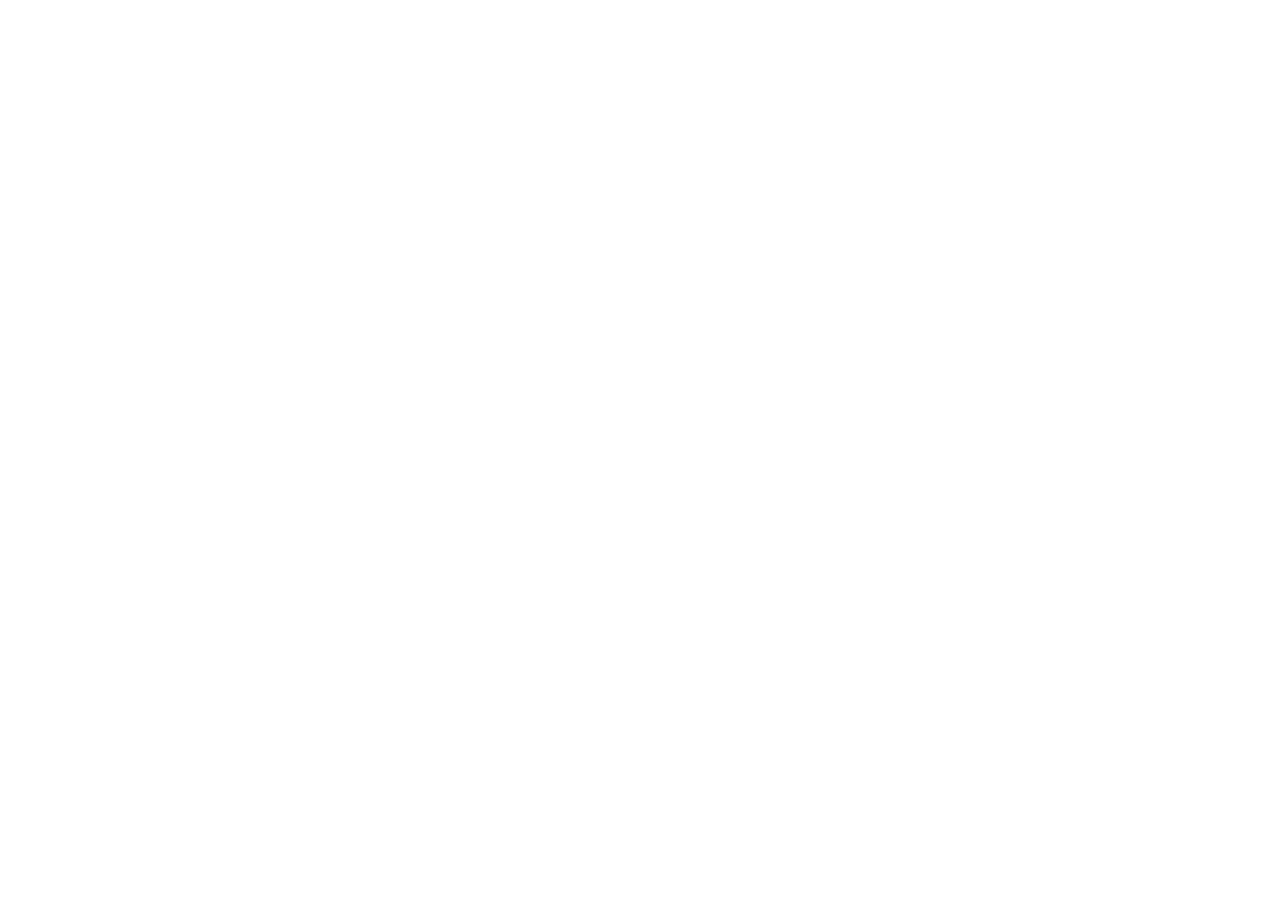
==== web/index.html @ e799c543 "First commit." ====
<!DOCTYPE html>
<html>
<head>
  <!--
    If you are serving your web app in a path other than the root, change the
    href value below to reflect the base path you are serving from.

    The path provided below has to start and end with a slash "/" in order for
    it to work correctly.

    Fore more details:
    https://developer.mozilla.org/en-US/docs/Web/HTML/Element/base

    On production change to:
    * <base href="/sign-form/" />
  -->
  <base href="/">

  <meta charset="UTF-8">
  <meta content="IE=Edge" http-equiv="X-UA-Compatible">
  <meta name="description" content="A new Flutter project.">

  <!-- iOS meta tags & icons -->
  <meta name="apple-mobile-web-app-capable" content="yes">
  <meta name="apple-mobile-web-app-status-bar-style" content="black">
  <meta name="apple-mobile-web-app-title" content="linkinbio">
  <link rel="apple-touch-icon" href="icons/Icon-192.png">

  <!-- Favicon -->
  <link rel="icon" type="image/png" href="favicon.png"/>

  <title>Linkinbio</title>
  <link rel="manifest" href="manifest.json">
</head>
<body>
  <!-- This script installs service_worker.js to provide PWA functionality to
       application. For more information, see:
       https://developers.google.com/web/fundamentals/primers/service-workers -->
  <script>
    if ('serviceWorker' in navigator) {
      window.addEventListener('flutter-first-frame', function () {
        navigator.serviceWorker.register('flutter_service_worker.js');
      });
    }
  </script>
  <script src="main.dart.js" type="application/javascript"></script>
</body>
</html>
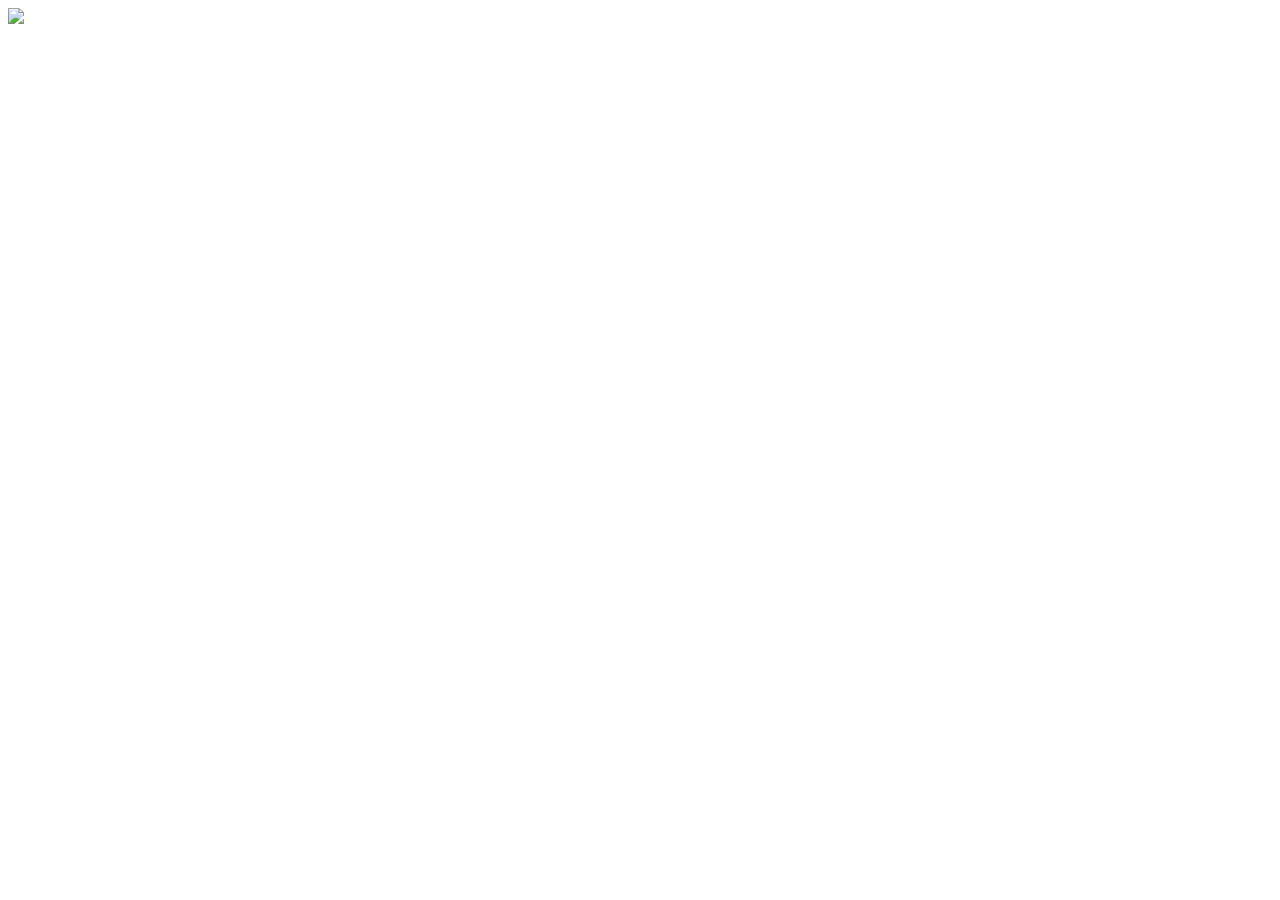
==== commit 379cb8a0: "- Add splash screen. - Add flutter_native_splash package." ====
--- a/web/index.html
+++ b/web/index.html
@@ -1,7 +1,7 @@
 <!DOCTYPE html>
 <html>
-<head>
-  <!--
+  <head>
+    <!--
     If you are serving your web app in a path other than the root, change the
     href value below to reflect the base path you are serving from.
 
@@ -11,38 +11,44 @@
     Fore more details:
     https://developer.mozilla.org/en-US/docs/Web/HTML/Element/base
 
-    On production change to:
-    * <base href="/sign-form/" />
+    TODO: On production change to:
+    * <base href="/linkinbio/" />
   -->
-  <base href="/">
+    <base href="/" />
 
-  <meta charset="UTF-8">
-  <meta content="IE=Edge" http-equiv="X-UA-Compatible">
-  <meta name="description" content="A new Flutter project.">
+    <meta charset="UTF-8" />
+    <meta content="IE=Edge" http-equiv="X-UA-Compatible" />
+    <meta name="description" content="A new Flutter project." />
 
-  <!-- iOS meta tags & icons -->
-  <meta name="apple-mobile-web-app-capable" content="yes">
-  <meta name="apple-mobile-web-app-status-bar-style" content="black">
-  <meta name="apple-mobile-web-app-title" content="linkinbio">
-  <link rel="apple-touch-icon" href="icons/Icon-192.png">
+    <!-- iOS meta tags & icons -->
+    <meta name="apple-mobile-web-app-capable" content="yes" />
+    <meta name="apple-mobile-web-app-status-bar-style" content="black" />
+    <meta name="apple-mobile-web-app-title" content="linkinbio" />
+    <link rel="apple-touch-icon" href="icons/Icon-192.png" />
 
-  <!-- Favicon -->
-  <link rel="icon" type="image/png" href="favicon.png"/>
+    <!-- Favicon -->
+    <link rel="icon" type="image/png" href="favicon.png" />
 
-  <title>Linkinbio</title>
-  <link rel="manifest" href="manifest.json">
+    <title>Linkinbio</title>
+    <link rel="manifest" href="manifest.json" />
+  <link rel="stylesheet" type="text/css" href="splash/style.css">
 </head>
-<body>
-  <!-- This script installs service_worker.js to provide PWA functionality to
+  <body>
+    <!-- This script installs service_worker.js to provide PWA functionality to
        application. For more information, see:
        https://developers.google.com/web/fundamentals/primers/service-workers -->
-  <script>
-    if ('serviceWorker' in navigator) {
-      window.addEventListener('flutter-first-frame', function () {
-        navigator.serviceWorker.register('flutter_service_worker.js');
-      });
-    }
-  </script>
-  <script src="main.dart.js" type="application/javascript"></script>
-</body>
-</html>
+    <script>
+      if ("serviceWorker" in navigator) {
+        window.addEventListener("flutter-first-frame", function () {
+          navigator.serviceWorker.register("flutter_service_worker.js");
+        });
+      }
+    </script>
+  <picture id="splash">
+    <source srcset="splash/img/light-1x.png 1x, splash/img/light-2x.png 2x, splash/img/light-3x.png 3x" media="(prefers-color-scheme: light) or (prefers-color-scheme: no-preference)">
+    <source srcset="splash/img/dark-1x.png 1x, splash/img/dark-2x.png 2x, splash/img/dark-3x.png 3x" media="(prefers-color-scheme: dark)">
+    <img class="center" src="splash/img/light-1x.png" />
+  </picture>
+    <script src="main.dart.js" type="application/javascript"></script>
+  </body>
+</html>
--- a/web/splash/style.css
+++ b/web/splash/style.css
@@ -0,0 +1,43 @@
+body, html {
+  margin:0;
+  height:100%;
+  background: #FFFFFF;
+  background-image: url("img/light-background.png");
+  background-size: 100% 100%;
+}
+
+.center {
+  margin: 0;
+  position: absolute;
+  top: 50%;
+  left: 50%;
+  -ms-transform: translate(-50%, -50%);
+  transform: translate(-50%, -50%);
+}
+
+.contain {
+  display:block;
+  width:100%; height:100%;
+  object-fit: contain;
+}
+
+.stretch {
+  display:block;
+  width:100%; height:100%;
+}
+
+.cover {
+  display:block;
+  width:100%; height:100%;
+  object-fit: cover;
+}
+
+@media (prefers-color-scheme: dark) {
+  body {
+    margin:0;
+    height:100%;
+    background: #22252D;
+    background-image: url("img/dark-background.png");
+    background-size: 100% 100%;
+  }
+}
